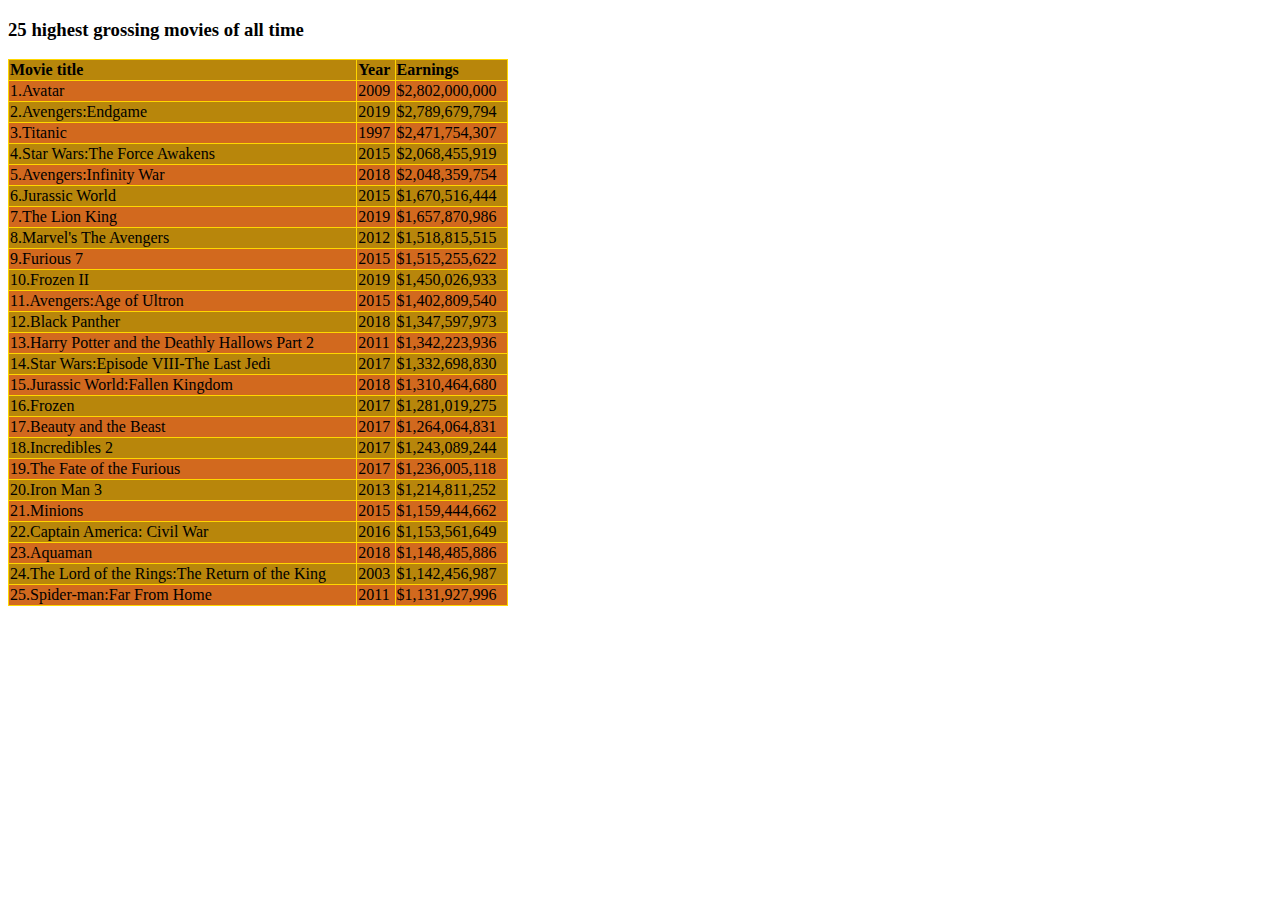
==== table.html @ c9c44295 "Assessment 4 Submission" ====
<!DOCTYPE html>
<html>
    <head>
        <link rel="stylesheet" href="style.css">
    </head>
    <body>
        <h3>25 highest grossing movies of all time</h3>
        <table>
            <tr>
                <th>Movie title</th>
                <th>Year</th>
                <th>Earnings</th>
            </tr>
            <tr>
                <td>1.Avatar</td>
                <td>2009</td>
                <td>$2,802,000,000</td>
            </tr>
            <tr>
                <td>2.Avengers:Endgame</td>
                <td>2019</td>
                <td>$2,789,679,794</td>
            </tr>
            <tr>
                <td>3.Titanic</td>
                <td>1997</td>
                <td>$2,471,754,307</td>
            </tr>
            <tr>
                <td>4.Star Wars:The Force Awakens</td>
                <td>2015</td>
                <td>$2,068,455,919</td>
            </tr>
            <tr>
                <td>5.Avengers:Infinity War</td>
                <td>2018</td>
                <td>$2,048,359,754</td>
            </tr>
            <tr>
                <td>6.Jurassic World</td>
                <td>2015</td>
                <td>$1,670,516,444</td>
            </tr>
            <tr>
                <td>7.The Lion King</td>
                <td>2019</td>
                <td>$1,657,870,986</td>
            </tr>
            <tr>
                <td>8.Marvel's The Avengers</td>
                <td>2012</td>
                <td>$1,518,815,515</td>
            </tr>
            <tr>
                <td>9.Furious 7</td>
                <td>2015</td>
                <td>$1,515,255,622</td>
            </tr>
            <tr>
                <td>10.Frozen II</td>
                <td>2019</td>
                <td>$1,450,026,933</td>
            </tr>
            <tr>
                <td>11.Avengers:Age of Ultron</td>
                <td>2015</td>
                <td>$1,402,809,540</td>
            </tr>
            <tr>
                <td>12.Black Panther</td>
                <td>2018</td>
                <td>$1,347,597,973</td>
            </tr>
            <tr>
                <td>13.Harry Potter and the Deathly Hallows Part 2</td>
                <td>2011</td>
                <td>$1,342,223,936</td>
            </tr>
            <tr>
                <td>14.Star Wars:Episode VIII-The Last Jedi</td>
                <td>2017</td>
                <td>$1,332,698,830</td>
            </tr>
            <tr>
                <td>15.Jurassic World:Fallen Kingdom</td>
                <td>2018</td>
                <td>$1,310,464,680</td>
            </tr>
            <tr>
                <td>16.Frozen</td>
                <td>2017</td>
                <td>$1,281,019,275</td>
            </tr>
            <tr>
                <td>17.Beauty and the Beast</td>
                <td>2017</td>
                <td>$1,264,064,831</td>
            </tr>
            <tr>
                <td>18.Incredibles 2</td>
                <td>2017</td>
                <td>$1,243,089,244</td>
            </tr>
            <tr>
                <td>19.The Fate of the Furious</td>
                <td>2017</td>
                <td>$1,236,005,118</td>
            </tr>
            <tr>
                <td>20.Iron Man 3</td>
                <td>2013</td>
                <td>$1,214,811,252</td>
            </tr>
            <tr>
                <td>21.Minions</td>
                <td>2015</td>
                <td>$1,159,444,662</td>
            </tr>
            <tr>
                <td>22.Captain America: Civil War</td>
                <td>2016</td>
                <td>$1,153,561,649</td>
            </tr>
            <tr>
                <td>23.Aquaman</td>
                <td>2018</td>
                <td>$1,148,485,886</td>
            </tr>
            <tr>
                <td>24.The Lord of the Rings:The Return of the King</td>
                <td>2003</td>
                <td>$1,142,456,987</td>
            </tr>
            <tr>
                <td>25.Spider-man:Far From Home</td>
                <td>2011</td>
                <td>$1,131,927,996</td>
            </tr>
        </table>
    </body>
</html>
---- style.css ----
h3 {
    text-decoration-color: darkorange;
}

th {
text-align: left;
}

table {
    width: 500px;


}
table, th, td {
    border: 1px solid gold;
    border-collapse: collapse;
}

tr:nth-child(even) {
    background-color: chocolate;
}

tr:nth-child(odd) {
    background-color: darkgoldenrod;
}
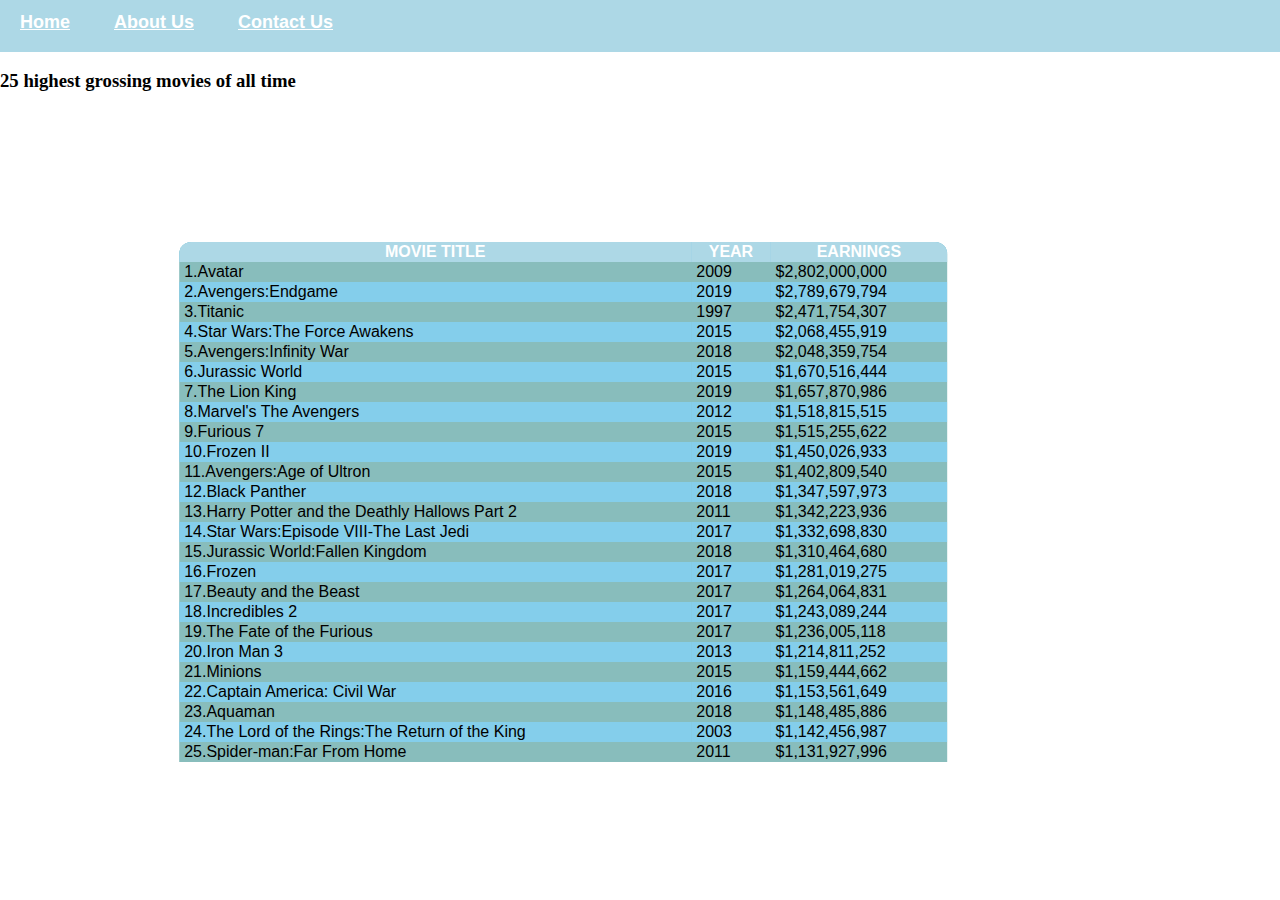
==== commit a4ab1621: "Updated submission" ====
--- a/table.html
+++ b/table.html
@@ -4,7 +4,15 @@
         <link rel="stylesheet" href="style.css">
     </head>
     <body>
+            <div id="menu">
+                <a href="index.html">Home</a>
+                <a href="#">About Us</a>
+                <a href="#">Contact Us</a>
+            </div>
+        </br>
         <h3>25 highest grossing movies of all time</h3>
+        <div class="filter">
+        </div>
         <table>
             <tr>
                 <th>Movie title</th>
--- a/style.css
+++ b/style.css
@@ -1,25 +1,75 @@
-h3 {
-    text-decoration-color: darkorange;
+#menu{
+    width: 100%;
+    height: 40px;
+    background-color: lightblue;
+    padding-top: 12px;
 }
 
-th {
-text-align: left;
+#menu a{
+    color:white;
+    font-family: sans-serif;
+    font-size: 18px;
+    font-weight: 800;
+
+    padding-left: 20px;
+    padding-right: 20px;
 }
 
-table {
-    width: 500px;
-
-
-}
-table, th, td {
-    border: 1px solid gold;
-    border-collapse: collapse;
+#h3{
+    color: black;
+    font-family: sans-serif;
 }
 
-tr:nth-child(even) {
-    background-color: chocolate;
+#menu a:hover{
+    color:#84CEEB ;
 }
 
-tr:nth-child(odd) {
-    background-color: darkgoldenrod;
+*{
+    margin: 0;
+    padding: 0;
+    outline: 0;
+}
+
+.filter{
+    position: absolute;
+    top: 0;
+    left: 0;
+    right: 0;
+    bottom: 0;
+    z-index: 1;
+    opacity: .7;
+}
+
+table{
+    position: absolute;
+    z-index: 2;
+    left: 50%;
+    top: 50%;
+    transform: translate(-60%, -40%);
+    width: 60%;
+    border-collapse: collapse;
+    border-spacing: 0;
+    border-radius: 12px 12px 0 0;
+    overflow: hidden;
+    box-shadow: #C1C8E4;
+    background: #88BDBC;
+}
+
+th, td{
+    padding: 1px 5px;
+}
+
+th{
+    background: lightblue;
+    color: white;
+    text-transform: uppercase;
+    font-family: sans-serif;
+}
+
+td{
+    font-family: sans-serif;
+}
+
+tr:nth-child(odd){
+    background-color: #84CEEB;
 }